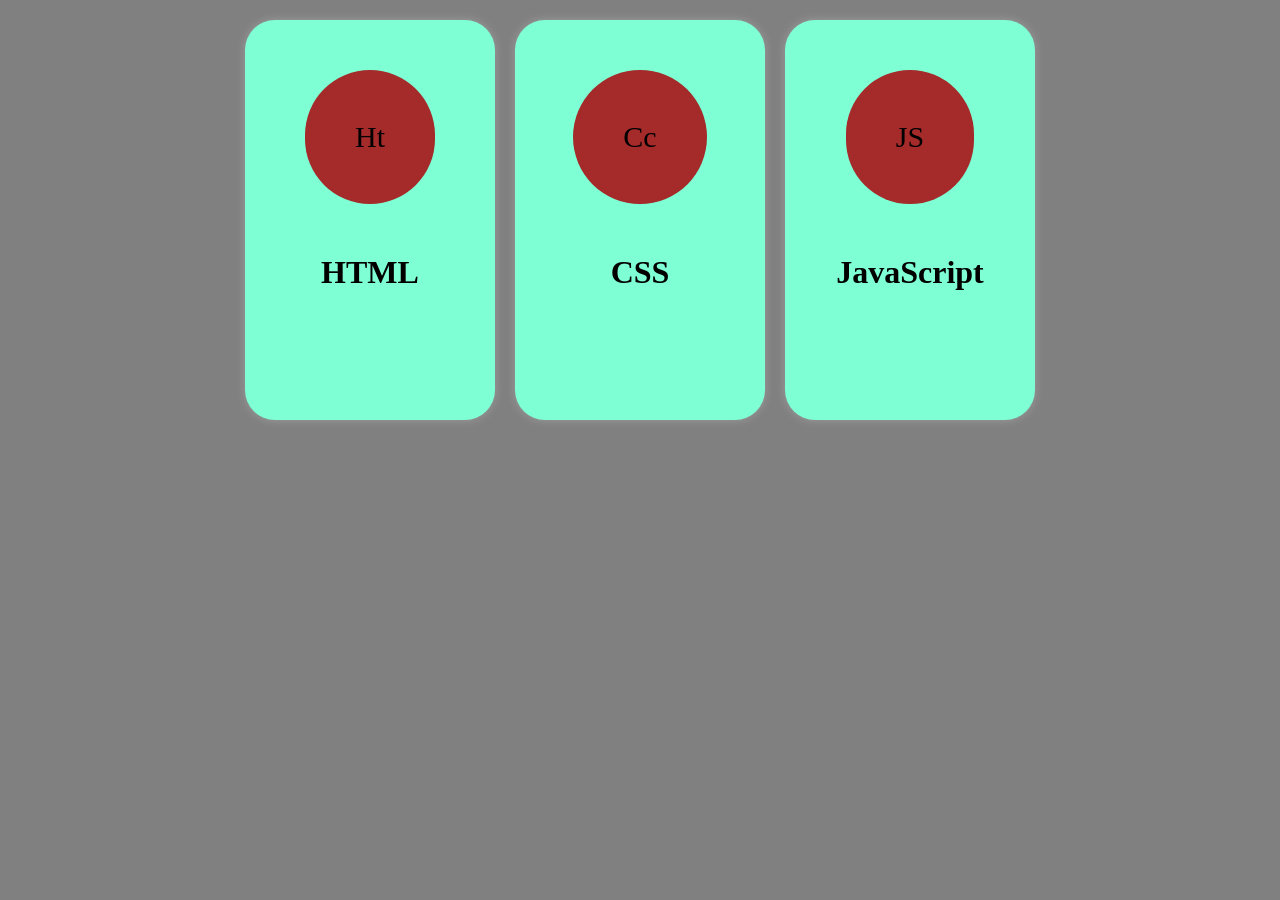
==== index.html @ bb918974 "create a card" ====
<!DOCTYPE html>
<html lang="en">
<head>
    <meta charset="UTF-8">
    <meta name="viewport" content="width=device-width, initial-scale=1.0">
    <title>Card</title>
    <link rel="stylesheet" href="style.css">
</head>
<body>
    <div class="container">
        <div class="cont">
            <p>Ht</p>
            <h1>HTML</h1>
        </div>
        <div class="cont">
            <p>Cc</p>
            <h1>CSS</h1>
        </div>
        <div class="cont">
            <p>JS</p>
            <h1>JavaScript</h1>
        </div>
    </div>
</body>
</html>
---- style.css ----
* {
    margin: 0;
    padding: 0;
    box-sizing: border-box;
}

body {
    background-color: gray;
}

.container {
    display: flex;
    justify-content: center;
    align-items: center;
    margin-top: 20px;
    gap: 20px;
    
}

.cont {
    height: 400px;
    width: 250px;
    background-color: aquamarine;
    border-radius: 30px;
    text-align: center;
    box-shadow: 0px 0px 10px 0px #a09f9fe7;
}

p {
    display: inline-block;
    margin-top: 50px;
    padding: 50px;
    background-color: brown;
    border-radius: 100px;
    font-size: 30px;
}

h1 {
    padding: 50px;
}
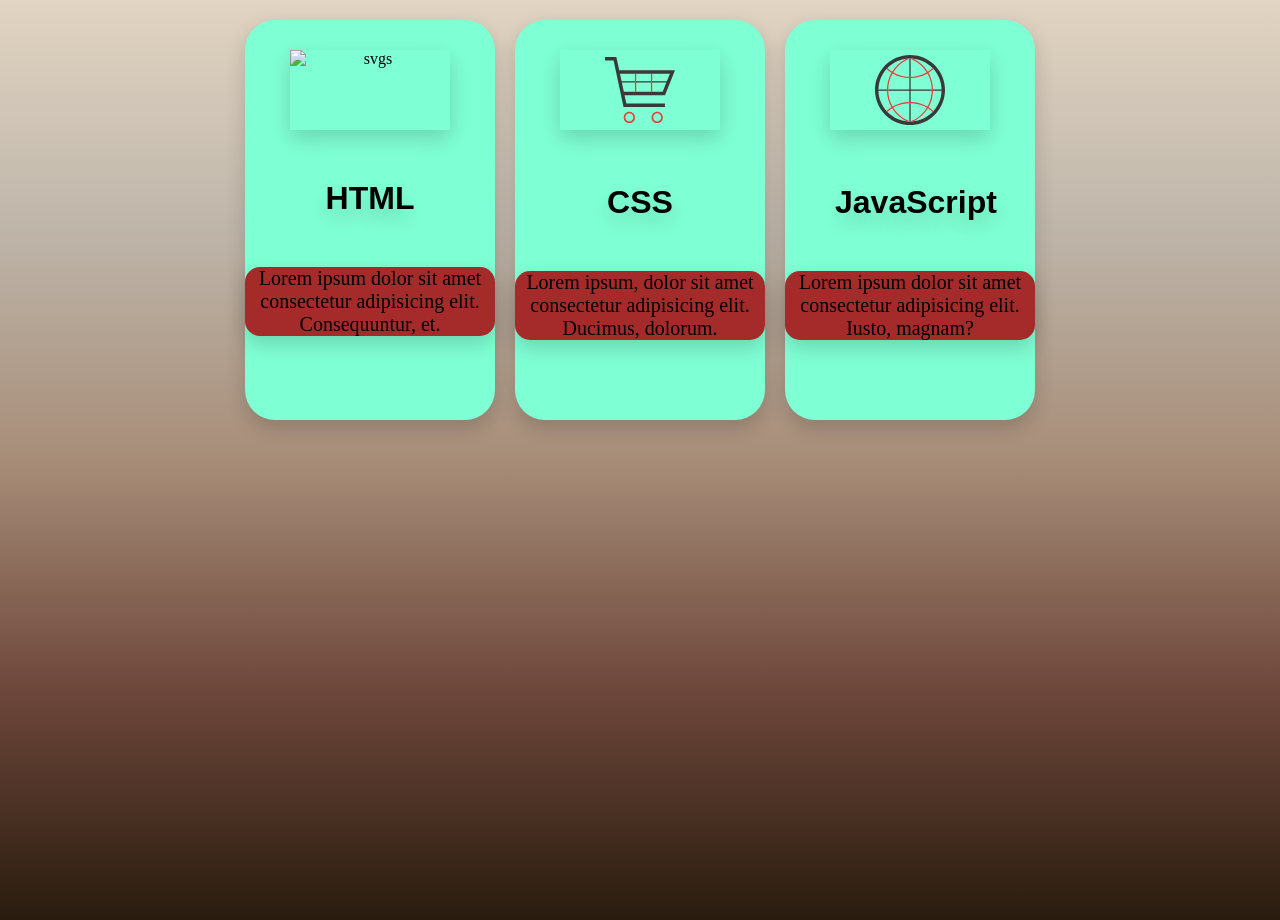
==== commit 152c9052: "add some features" ====
--- a/index.html
+++ b/index.html
@@ -9,16 +9,19 @@
 <body>
     <div class="container">
         <div class="cont">
-            <p>Ht</p>
+            <img src="ASSETS/genetic-data-svgrepo-com.svg" alt="svgs">
             <h1>HTML</h1>
+            <p>Lorem ipsum dolor sit amet consectetur adipisicing elit. Consequuntur, et.</p>
         </div>
         <div class="cont">
-            <p>Cc</p>
+            <img src="ASSETS/image2.svg" alt="svgs2">
             <h1>CSS</h1>
+            <p>Lorem ipsum, dolor sit amet consectetur adipisicing elit. Ducimus, dolorum.</p>
         </div>
         <div class="cont">
-            <p>JS</p>
+            <img src="ASSETS/image3.svg" alt="svgs">
             <h1>JavaScript</h1>
+            <p>Lorem ipsum dolor sit amet consectetur adipisicing elit. Iusto, magnam?</p>
         </div>
     </div>
 </body>
--- a/style.css
+++ b/style.css
@@ -5,13 +5,14 @@
 }
 
 body {
-    background-color: gray;
+    height: 100vh;
+    background: linear-gradient( to top,#291C0E, #6E473B, #A78D78, #BEB5A9, #E1D4C2);
+    background-repeat: no-repeat;
 }
 
 .container {
     display: flex;
     justify-content: center;
-    align-items: center;
     margin-top: 20px;
     gap: 20px;
     
@@ -23,18 +24,28 @@
     background-color: aquamarine;
     border-radius: 30px;
     text-align: center;
-    box-shadow: 0px 0px 10px 0px #a09f9fe7;
+    box-shadow: 0px 8px 20px #0000002a;
+}
+
+h1 {
+    padding: 50px;
+    font-family: 'Franklin Gothic Medium', 'Arial Narrow', Arial, sans-serif;
+    font-weight: bold;
+    text-shadow: 0px 10px 20px #0000002a;
+}
+
+img {
+    height: 80px;
+    width: 160px;
+    display: inline-block;
+    margin-top: 30px;
+    box-shadow: 0px 8px 20px #0000002a;
 }
 
 p {
     display: inline-block;
-    margin-top: 50px;
-    padding: 50px;
     background-color: brown;
-    border-radius: 100px;
-    font-size: 30px;
-}
-
-h1 {
-    padding: 50px;
+    border-radius: 15px;
+    box-shadow: 0px 8px 20px #0000002a;
+    font-size: 20px;
 }
